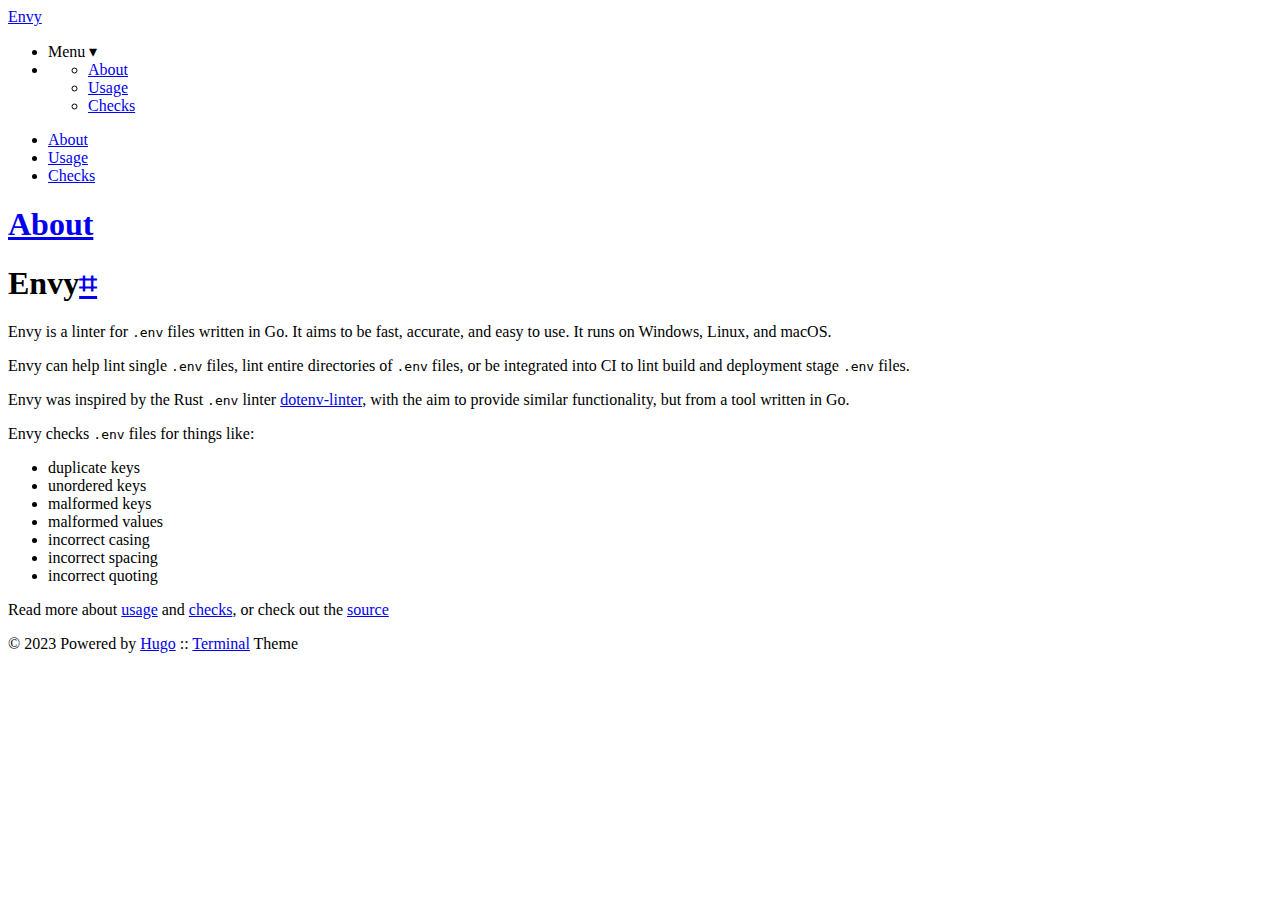
==== docs/about/index.html @ eef6e382 "setup hugo" ====
<!DOCTYPE html>
<html lang="en">
<head>
  
    <title>About :: Envy Lint</title>
  
  <meta http-equiv="content-type" content="text/html; charset=utf-8">
<meta name="viewport" content="width=device-width, initial-scale=1.0">
<meta name="description" content="Envy Envy is a linter for .env files written in Go. It aims to be fast, accurate, and easy to use. It runs on Windows, Linux, and macOS.
Envy can help lint single .env files, lint entire directories of .env files, or be integrated into CI to lint build and deployment stage .env files.
Envy was inspired by the Rust .env linter dotenv-linter, with the aim to provide similar functionality, but from a tool written in Go." />
<meta name="keywords" content=".env linter lint golang go" />
<meta name="robots" content="noodp" />

<link rel="canonical" href="https://envylint.dev/about/" />






  
  
  
  
  
  <link rel="stylesheet" href="https://envylint.dev/styles.css">







  <link rel="shortcut icon" href="https://envylint.dev/img/theme-colors/orange.png">
  <link rel="apple-touch-icon" href="https://envylint.dev/img/theme-colors/orange.png">



<meta name="twitter:card" content="summary" />



<meta property="og:locale" content="en" />
<meta property="og:type" content="article" />
<meta property="og:title" content="About">
<meta property="og:description" content="Envy Envy is a linter for .env files written in Go. It aims to be fast, accurate, and easy to use. It runs on Windows, Linux, and macOS.
Envy can help lint single .env files, lint entire directories of .env files, or be integrated into CI to lint build and deployment stage .env files.
Envy was inspired by the Rust .env linter dotenv-linter, with the aim to provide similar functionality, but from a tool written in Go." />
<meta property="og:url" content="https://envylint.dev/about/" />
<meta property="og:site_name" content="Envy Lint" />

  
    <meta property="og:image" content="img/favicon/%!s().png">
  

<meta property="og:image:width" content="1200">
<meta property="og:image:height" content="627">













</head>
<body class="">


<div class="container center headings--one-size">

  <header class="header">
  <div class="header__inner">
    <div class="header__logo">
      <a href="/">
  <div class="logo">
    Envy
  </div>
</a>

    </div>
    
      <ul class="menu menu--mobile">
  <li class="menu__trigger">Menu&nbsp;▾</li>
  <li>
    <ul class="menu__dropdown">
      
        
          <li><a href="/about">About</a></li>
        
      
        
          <li><a href="/usage">Usage</a></li>
        
      
        
          <li><a href="/checks">Checks</a></li>
        
      
      
    </ul>
  </li>
</ul>

    
    
  </div>
  
    <nav class="navigation-menu">
  <ul class="navigation-menu__inner menu--desktop">
    
      
        
          <li><a href="/about">About</a></li>
        
      
        
          <li><a href="/usage">Usage</a></li>
        
      
        
          <li><a href="/checks">Checks</a></li>
        
      
    
  </ul>
</nav>

  
</header>


  <div class="content">
    
<article class="post">
  <h1 class="post-title">
    <a href="https://envylint.dev/about/">About</a>
  </h1>
  <div class="post-meta">
    
    
    
  </div>

  
  


  

  <div class="post-content"><div>
        <h1 id="envy">Envy<a href="#envy" class="hanchor" ariaLabel="Anchor">&#8983;</a> </h1>
<p>Envy is a linter for <code>.env</code> files written in Go. It aims to be fast, accurate, and easy to use. It runs on Windows, Linux, and macOS.</p>
<p>Envy can help lint single <code>.env</code> files, lint entire directories of <code>.env</code> files, or be integrated into CI to lint build and deployment stage <code>.env</code> files.</p>
<p>Envy was inspired by the Rust <code>.env</code> linter <a href="https://dotenv-linter.github.io/">dotenv-linter</a>, with the aim to provide similar functionality, but from a tool written in Go.</p>
<p>Envy checks <code>.env</code> files for things like:</p>
<ul>
<li>duplicate keys</li>
<li>unordered keys</li>
<li>malformed keys</li>
<li>malformed values</li>
<li>incorrect casing</li>
<li>incorrect spacing</li>
<li>incorrect quoting</li>
</ul>
<p>Read more about <a href="/usage">usage</a> and <a href="/checks">checks</a>, or check out the <a href="https://github.com/envy-lint/envy">source</a></p>

      </div></div>

  

  
    

  
</article>

  </div>

  
    <footer class="footer">
  <div class="footer__inner">
    
      <div class="copyright">
        <span>&copy; 2023 Powered by <a href="http://gohugo.io">Hugo</a></span>
    
      <span>:: <a href="https://github.com/panr/hugo-theme-terminal" target="_blank">Terminal</a> Theme</span>
      </div>
  </div>
</footer>






<script type="text/javascript" src="/bundle.min.js"></script>





  
</div>

</body>
</html>
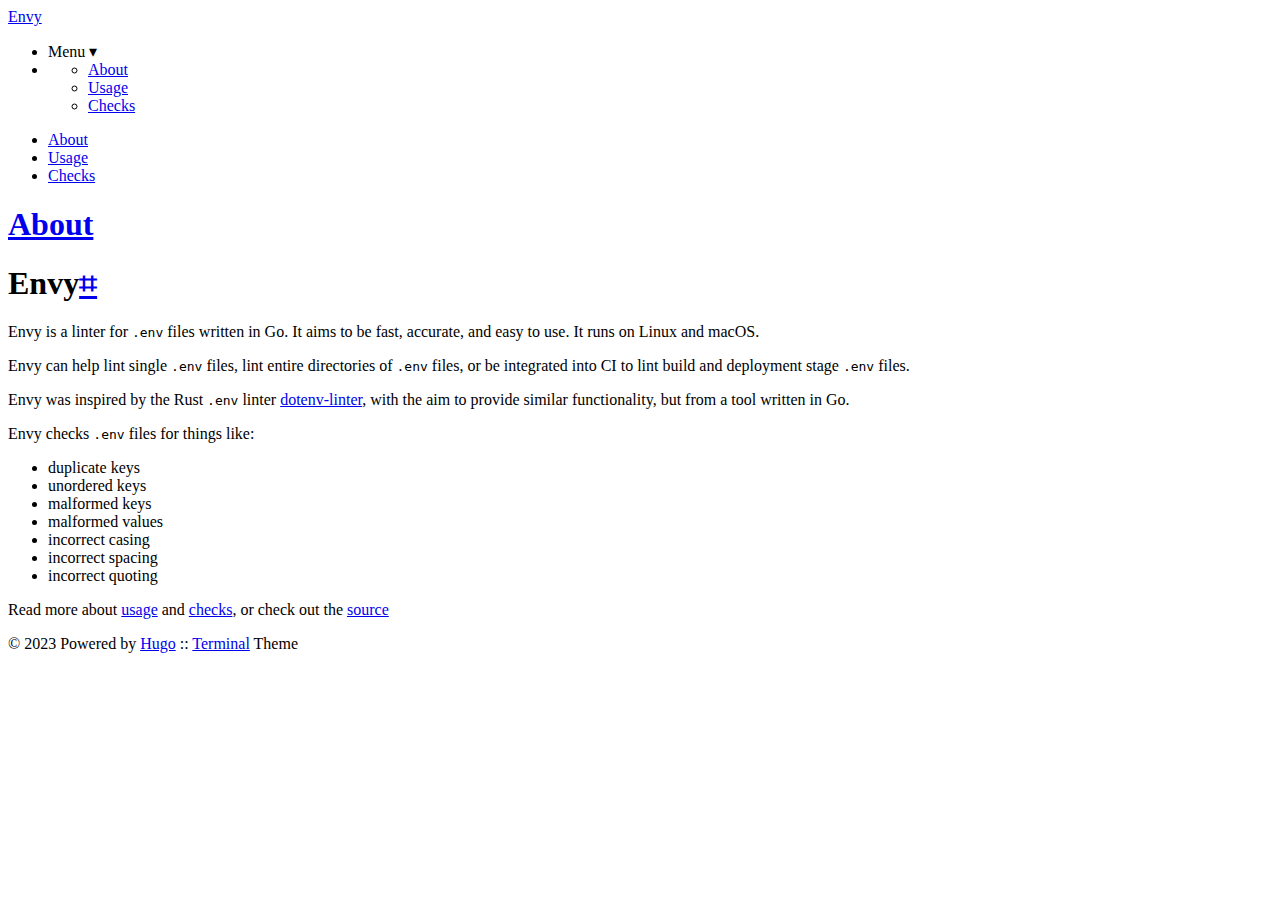
==== commit 739850e6: "typos" ====
--- a/docs/about/index.html
+++ b/docs/about/index.html
@@ -6,7 +6,7 @@
   
   <meta http-equiv="content-type" content="text/html; charset=utf-8">
 <meta name="viewport" content="width=device-width, initial-scale=1.0">
-<meta name="description" content="Envy Envy is a linter for .env files written in Go. It aims to be fast, accurate, and easy to use. It runs on Windows, Linux, and macOS.
+<meta name="description" content="Envy Envy is a linter for .env files written in Go. It aims to be fast, accurate, and easy to use. It runs on Linux and macOS.
 Envy can help lint single .env files, lint entire directories of .env files, or be integrated into CI to lint build and deployment stage .env files.
 Envy was inspired by the Rust .env linter dotenv-linter, with the aim to provide similar functionality, but from a tool written in Go." />
 <meta name="keywords" content=".env linter lint golang go" />
@@ -28,7 +28,7 @@
 
 
 
-
+<link rel="stylesheet" href="https://envylint.dev/style.css">
 
 
 
@@ -44,7 +44,7 @@
 <meta property="og:locale" content="en" />
 <meta property="og:type" content="article" />
 <meta property="og:title" content="About">
-<meta property="og:description" content="Envy Envy is a linter for .env files written in Go. It aims to be fast, accurate, and easy to use. It runs on Windows, Linux, and macOS.
+<meta property="og:description" content="Envy Envy is a linter for .env files written in Go. It aims to be fast, accurate, and easy to use. It runs on Linux and macOS.
 Envy can help lint single .env files, lint entire directories of .env files, or be integrated into CI to lint build and deployment stage .env files.
 Envy was inspired by the Rust .env linter dotenv-linter, with the aim to provide similar functionality, but from a tool written in Go." />
 <meta property="og:url" content="https://envylint.dev/about/" />
@@ -156,7 +156,7 @@
 
   <div class="post-content"><div>
         <h1 id="envy">Envy<a href="#envy" class="hanchor" ariaLabel="Anchor">&#8983;</a> </h1>
-<p>Envy is a linter for <code>.env</code> files written in Go. It aims to be fast, accurate, and easy to use. It runs on Windows, Linux, and macOS.</p>
+<p>Envy is a linter for <code>.env</code> files written in Go. It aims to be fast, accurate, and easy to use. It runs on Linux and macOS.</p>
 <p>Envy can help lint single <code>.env</code> files, lint entire directories of <code>.env</code> files, or be integrated into CI to lint build and deployment stage <code>.env</code> files.</p>
 <p>Envy was inspired by the Rust <code>.env</code> linter <a href="https://dotenv-linter.github.io/">dotenv-linter</a>, with the aim to provide similar functionality, but from a tool written in Go.</p>
 <p>Envy checks <code>.env</code> files for things like:</p>
